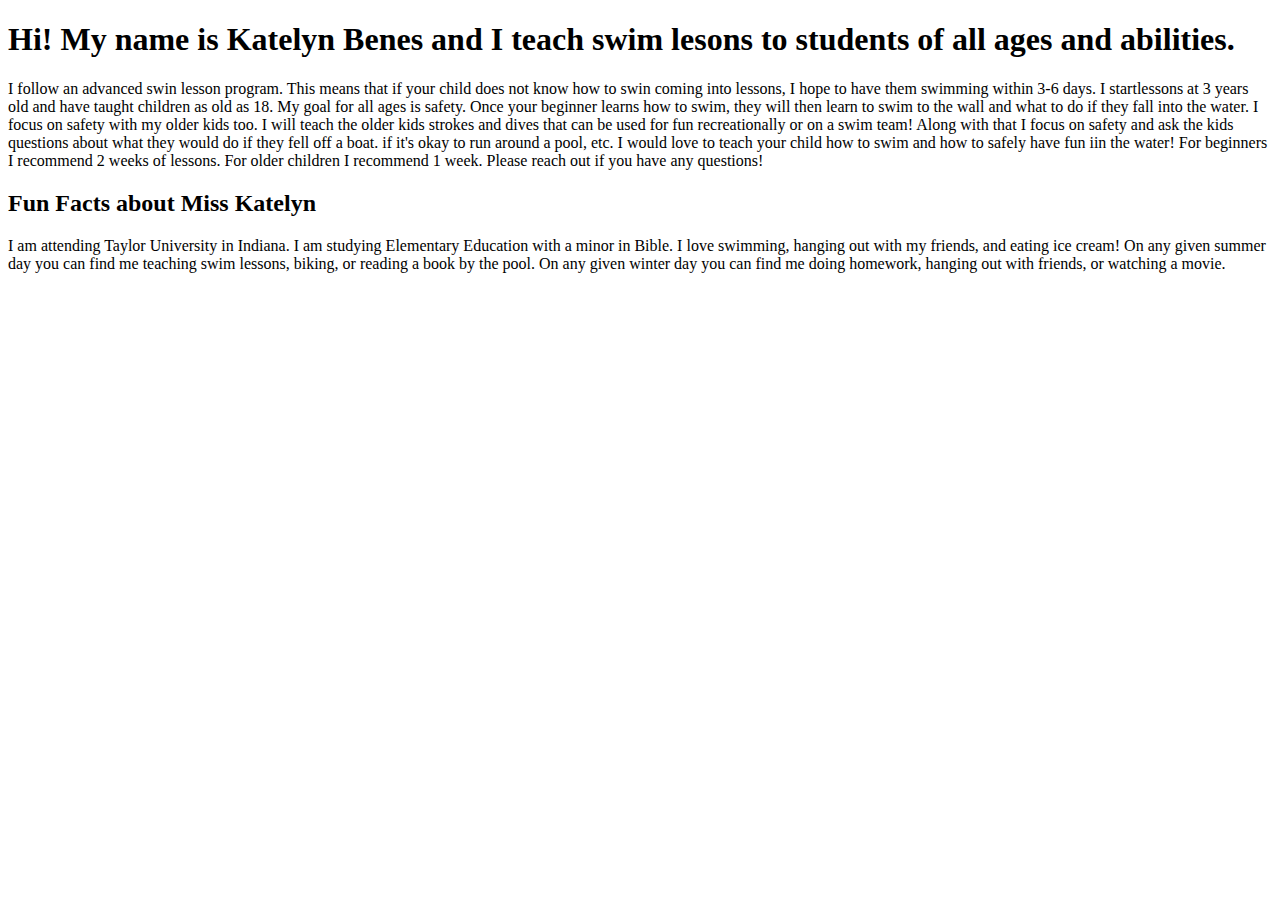
==== extra-html-files/about-me.html @ 43b75c97 "Add files via upload" ====
<!DOCTYPE html>
<html>
     <body>            
        <head>
            <link rel="preconnect" href="https://fonts.googleapis.com">
            <link rel="preconnect" href="https://fonts.gstatic.com" crossorigin>
            <link href="https://fonts.googleapis.com/css2?family=Open+Sans:wght@300&display=swap" rel="stylesheet">
            <link rel="stylesheet" href="C:\Users\mjbb6\OneDrive\Documents\Develeper\Katelyn's-swim-lessons\styles.css">
            <title>About Me</title>
        </head>
        <h1>Hi! My name is Katelyn Benes and I teach swim lesons to students of all ages and abilities.</h1>
        <p>
        I follow an advanced swin lesson program.
        This means that if your child does not know how to swin coming into lessons, I hope to have them swimming within 3-6 days. I startlessons at 3 years old and have taught children as old as 18.
        My goal for all ages is safety. Once your beginner learns how to swim, they will then learn to swim to the wall and what to do if they fall into the water.
        I focus on safety with my older kids too. I will teach the older kids strokes and dives that can be used for fun recreationally or on a swim team! Along with that I focus on safety and ask the kids questions about what they would do if they fell off a boat. if it's okay to run around a pool, etc.
        I would love to teach your child how to swim and how to safely have fun iin the water! For beginners I recommend 2 weeks of lessons. For older children I recommend 1 week.
        Please reach out if you have any questions! 
        </p>
        <h2>Fun Facts about Miss Katelyn</h2>
        <p>
            I am attending Taylor University in Indiana. I am studying Elementary Education with a minor in Bible. I love swimming, hanging out with my friends, and eating ice cream!
            On any given summer day you can find me teaching swim lessons, biking, or reading a book by the pool. On any given winter day you can find me doing homework, hanging out with friends, or watching a movie.
        </p>
    </body>
</html>
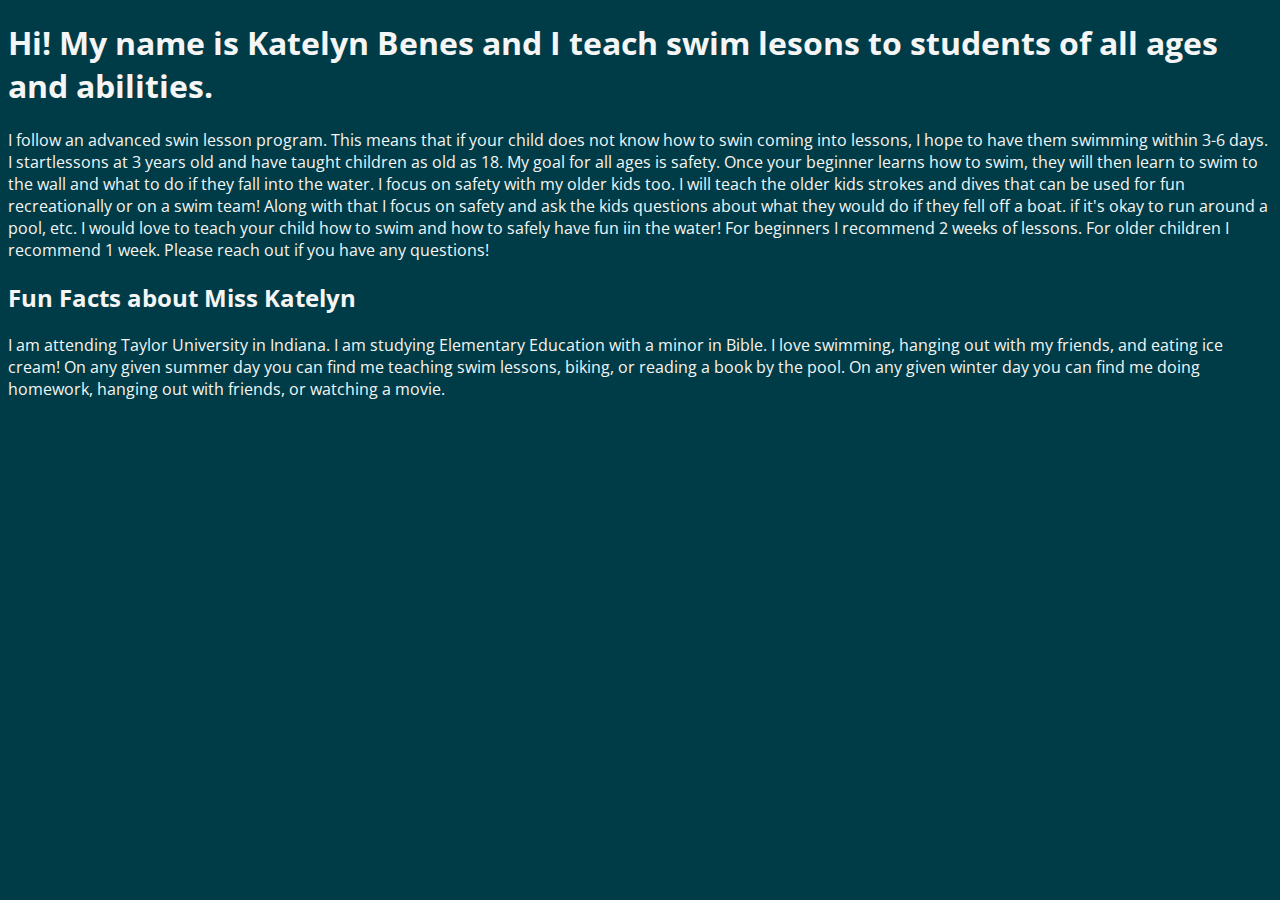
==== commit 18d17824: "Update about-me.html" ====
--- a/extra-html-files/about-me.html
+++ b/extra-html-files/about-me.html
@@ -5,7 +5,7 @@
             <link rel="preconnect" href="https://fonts.googleapis.com">
             <link rel="preconnect" href="https://fonts.gstatic.com" crossorigin>
             <link href="https://fonts.googleapis.com/css2?family=Open+Sans:wght@300&display=swap" rel="stylesheet">
-            <link rel="stylesheet" href="C:\Users\mjbb6\OneDrive\Documents\Develeper\Katelyn's-swim-lessons\styles.css">
+            <link rel="stylesheet" href="\styles.css">
             <title>About Me</title>
         </head>
         <h1>Hi! My name is Katelyn Benes and I teach swim lesons to students of all ages and abilities.</h1>
@@ -23,4 +23,4 @@
             On any given summer day you can find me teaching swim lessons, biking, or reading a book by the pool. On any given winter day you can find me doing homework, hanging out with friends, or watching a movie.
         </p>
     </body>
-</html>+</html>
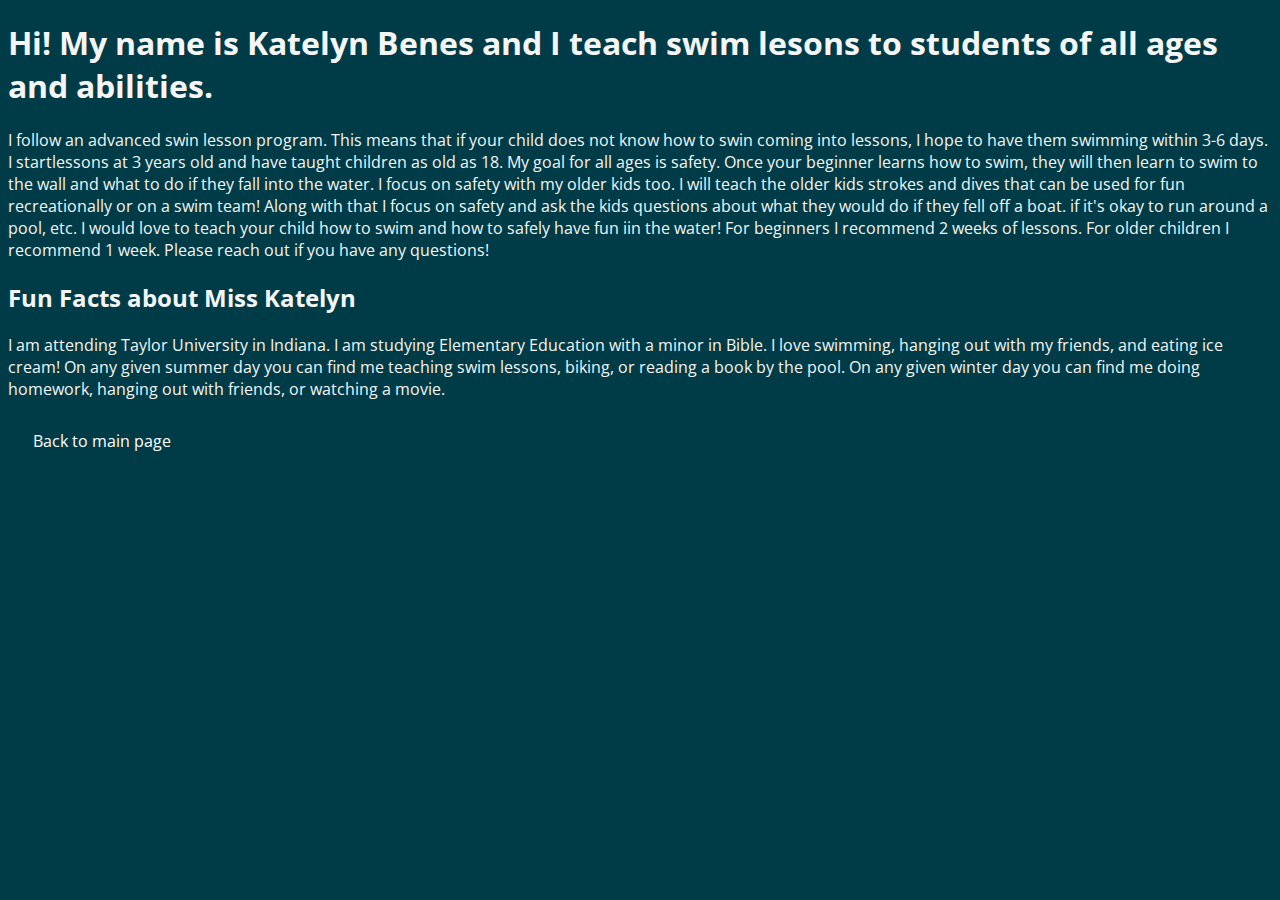
==== commit 8df5aca7: "Update about-me.html" ====
--- a/extra-html-files/about-me.html
+++ b/extra-html-files/about-me.html
@@ -22,5 +22,6 @@
             I am attending Taylor University in Indiana. I am studying Elementary Education with a minor in Bible. I love swimming, hanging out with my friends, and eating ice cream!
             On any given summer day you can find me teaching swim lessons, biking, or reading a book by the pool. On any given winter day you can find me doing homework, hanging out with friends, or watching a movie.
         </p>
+          <a href="\index.html"> Back to main page</a>
     </body>
 </html>
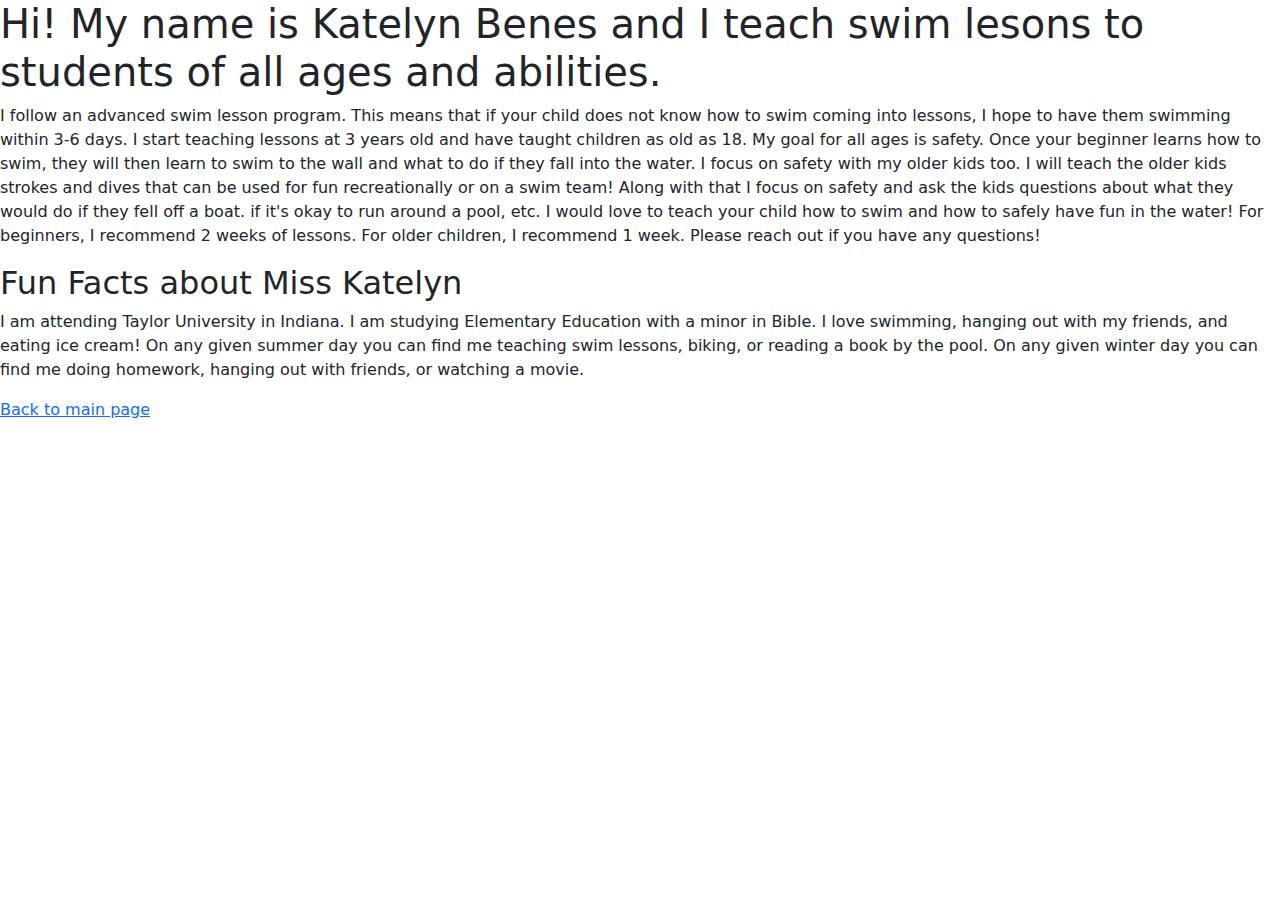
==== commit 8d8f9886: "Add files via upload" ====
--- a/extra-html-files/about-me.html
+++ b/extra-html-files/about-me.html
@@ -1,21 +1,27 @@
 <!DOCTYPE html>
 <html>
      <body>            
-        <head>
-            <link rel="preconnect" href="https://fonts.googleapis.com">
-            <link rel="preconnect" href="https://fonts.gstatic.com" crossorigin>
-            <link href="https://fonts.googleapis.com/css2?family=Open+Sans:wght@300&display=swap" rel="stylesheet">
-            <link rel="stylesheet" href="\styles.css">
+        <meta charset="utf-8">
+        <meta name="viewport" content="width=device-width, initial-scale=1">
+          <link rel="preconnect" href="https://fonts.googleapis.com">
+          <link rel="preconnect" href="https://fonts.gstatic.com" crossorigin>
+          <link href="https://fonts.googleapis.com/css2?family=Open+Sans:wght@300&display=swap" rel="stylesheet">
+          <link rel="stylesheet" href="styles.css">
+          <link rel="stylesheet" href="https://cdn.jsdelivr.net/npm/bootstrap@5.3.1/dist/css/bootstrap.min.css">
             <title>About Me</title>
         </head>
+        <script src="https://cdn.jsdelivr.net/npm/@popperjs/core@2.11.8/dist/umd/popper.min.js" integrity="sha384-I7E8VVD/ismYTF4hNIPjVp/Zjvgyol6VFvRkX/vR+Vc4jQkC+hVqc2pM8ODewa9r" crossorigin="anonymous"></script>
+        <script src="https://cdn.jsdelivr.net/npm/bootstrap@5.3.1/dist/js/bootstrap.min.js" integrity="sha384-Rx+T1VzGupg4BHQYs2gCW9It+akI2MM/mndMCy36UVfodzcJcF0GGLxZIzObiEfa" crossorigin="anonymous"></script>
+        <script src="https://cdn.jsdelivr.net/npm/bootstrap@5.3.1/dist/js/bootstrap.bundle.min.js" integrity="sha384-HwwvtgBNo3bZJJLYd8oVXjrBZt8cqVSpeBNS5n7C8IVInixGAoxmnlMuBnhbgrkm" crossorigin="anonymous"></script>
+
         <h1>Hi! My name is Katelyn Benes and I teach swim lesons to students of all ages and abilities.</h1>
         <p>
-        I follow an advanced swin lesson program.
-        This means that if your child does not know how to swin coming into lessons, I hope to have them swimming within 3-6 days. I startlessons at 3 years old and have taught children as old as 18.
-        My goal for all ages is safety. Once your beginner learns how to swim, they will then learn to swim to the wall and what to do if they fall into the water.
-        I focus on safety with my older kids too. I will teach the older kids strokes and dives that can be used for fun recreationally or on a swim team! Along with that I focus on safety and ask the kids questions about what they would do if they fell off a boat. if it's okay to run around a pool, etc.
-        I would love to teach your child how to swim and how to safely have fun iin the water! For beginners I recommend 2 weeks of lessons. For older children I recommend 1 week.
-        Please reach out if you have any questions! 
+            I follow an advanced swim lesson program.
+            This means that if your child does not know how to swim coming into lessons, I hope to have them swimming within 3-6 days. I start teaching lessons at 3 years old and have taught children as old as 18.
+            My goal for all ages is safety. Once your beginner learns how to swim, they will then learn to swim to the wall and what to do if they fall into the water.
+            I focus on safety with my older kids too. I will teach the older kids strokes and dives that can be used for fun recreationally or on a swim team! Along with that I focus on safety and ask the kids questions about what they would do if they fell off a boat. if it's okay to run around a pool, etc.
+            I would love to teach your child how to swim and how to safely have fun in the water! For beginners, I recommend 2 weeks of lessons. For older children, I recommend 1 week.
+            Please reach out if you have any questions! 
         </p>
         <h2>Fun Facts about Miss Katelyn</h2>
         <p>
